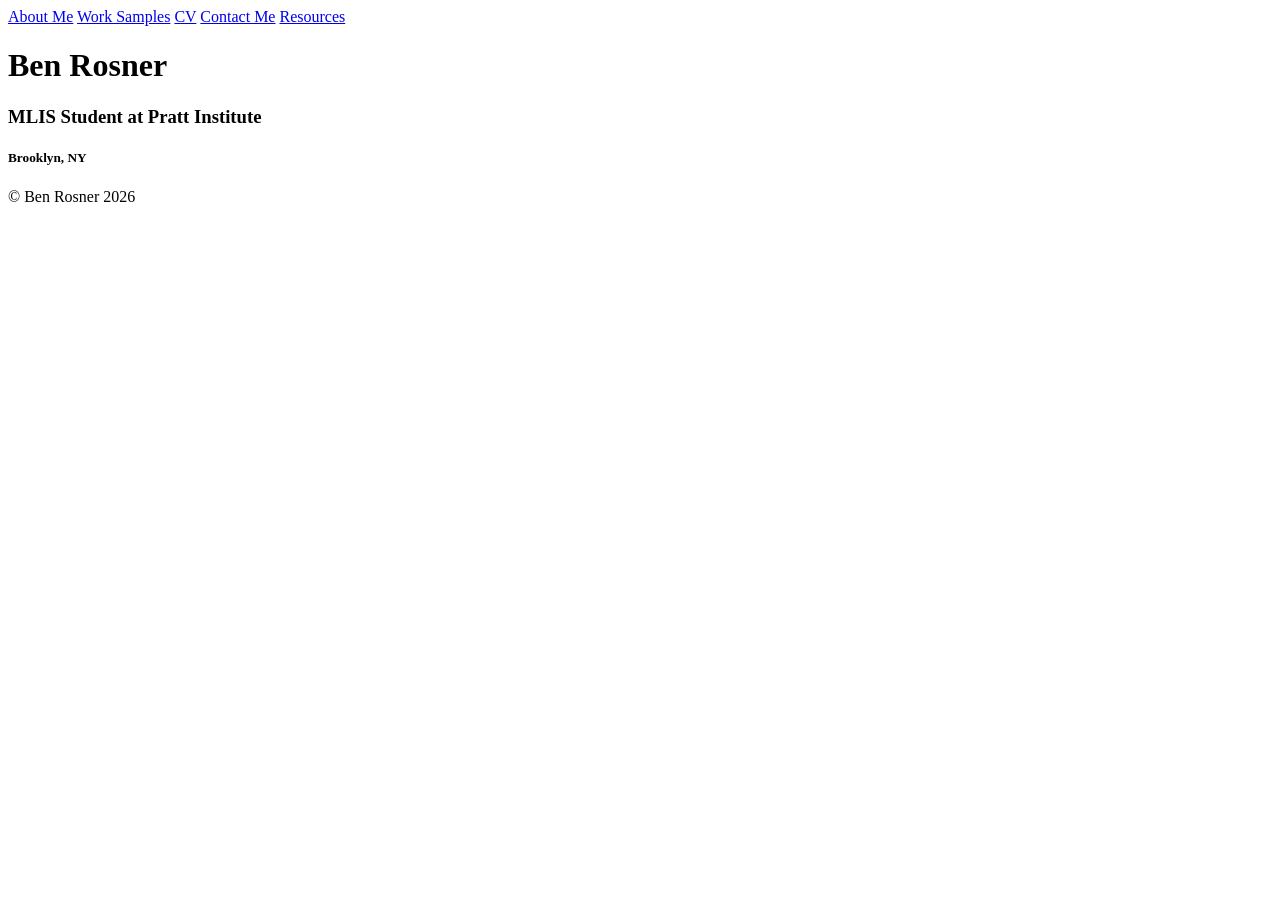
==== index.html @ 16af555c "Add files via upload" ====
<!DOCTYPE html>
<html lang="en">
    <head>
        <meta charset="UTF-8" />
        <title>Ben Rosner's MLIS Portfolio</title>
        <link href="styles.css" rel="stylesheet" type="text/css">
        <link rel="preconnect" href="https://fonts.googleapis.com">
        <link rel="preconnect" href="https://fonts.gstatic.com" crossorigin>
        <link href="https://fonts.googleapis.com/css2?family=Montserrat:ital,wght@0,100..900;1,100..900&display=swap" rel="stylesheet">
    </head>
    <body>
        <main class="main-page">
          <nav class="nav-bar">
              <a href="/about.html">About Me</a>
              <a href="#">Work Samples</a>
              <a href="#">CV</a>
              <a href="#">Contact Me</a>
              <a href="resources.html">Resources</a>
            </nav>
          <h1 class="text">Ben Rosner</h1>
          <h3 class="text">MLIS Student at Pratt Institute</h3>
          <div class="img-headshot">
          </div>
          <h5 class="text">Brooklyn, NY</h5>
        </main>
      <p class="text">&copy; Ben Rosner 2026</p>
    </body>
</html>
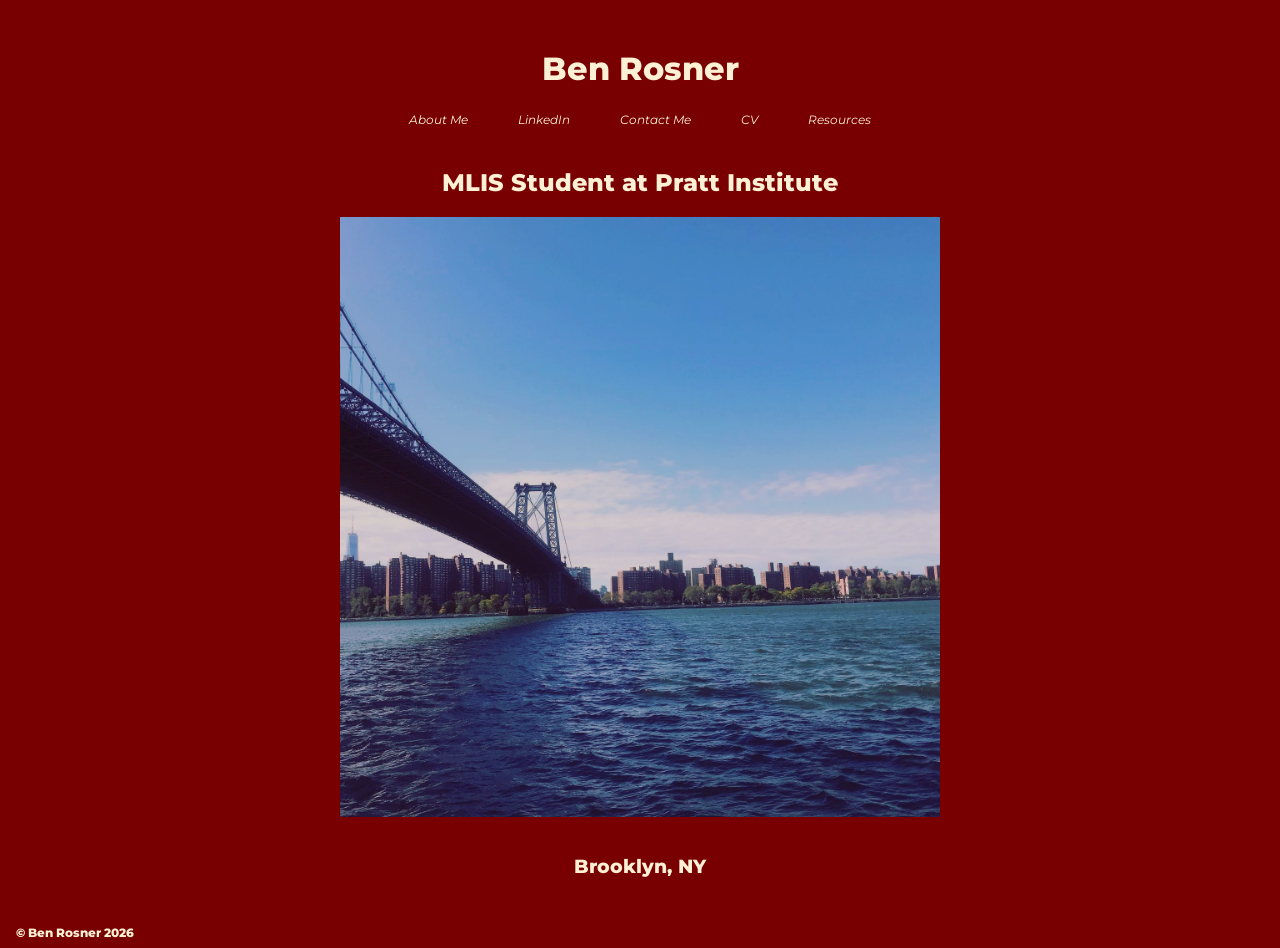
==== commit cb5b8f40: "Refactor index.html structure and content" ====
--- a/index.html
+++ b/index.html
@@ -1,28 +1,32 @@
-<!DOCTYPE html>
+<!doctype html>
 <html lang="en">
     <head>
         <meta charset="UTF-8" />
         <title>Ben Rosner's MLIS Portfolio</title>
-        <link href="styles.css" rel="stylesheet" type="text/css">
-        <link rel="preconnect" href="https://fonts.googleapis.com">
-        <link rel="preconnect" href="https://fonts.gstatic.com" crossorigin>
-        <link href="https://fonts.googleapis.com/css2?family=Montserrat:ital,wght@0,100..900;1,100..900&display=swap" rel="stylesheet">
+        <link href="styles.css" rel="stylesheet" type="text/css" />
+        <link rel="preconnect" href="https://fonts.googleapis.com" />
+        <link rel="preconnect" href="https://fonts.gstatic.com" crossorigin />
+        <link
+            href="https://fonts.googleapis.com/css2?family=Montserrat:ital,wght@0,100..900;1,100..900&display=swap"
+            rel="stylesheet" />
     </head>
     <body>
         <main class="main-page">
-          <nav class="nav-bar">
-              <a href="/about.html">About Me</a>
-              <a href="#">Work Samples</a>
-              <a href="#">CV</a>
-              <a href="#">Contact Me</a>
-              <a href="resources.html">Resources</a>
+            <h1 class="text">Ben Rosner</h1>
+            <nav class="nav-bar">
+                <a href="about.html">About Me</a>
+                <a href="https://www.linkedin.com/in/benrosner/">LinkedIn</a>
+                <a href="mailto:brosner@pratt.edu" target="_blank">Contact Me</a>
+                <a href="resume.html">CV</a>
+                <a href="resources.html">Resources</a>
             </nav>
-          <h1 class="text">Ben Rosner</h1>
-          <h3 class="text">MLIS Student at Pratt Institute</h3>
-          <div class="img-headshot">
-          </div>
-          <h5 class="text">Brooklyn, NY</h5>
+            <h2 class="text">MLIS Student at Pratt Institute</h2>
+            <img
+                class="img-domino"
+                src="Domino_Park.jpg"
+                alt="A picture of a blue river and an iron bridge crossing the river. On the other side of the river, there are tall buildings" />
+            <h3 class="text">Brooklyn, NY</h3>
         </main>
-      <p class="text">&copy; Ben Rosner 2026</p>
+        <p class="text" id="copyright">&copy; Ben Rosner 2026</p>
     </body>
 </html>
--- a/styles.css
+++ b/styles.css
@@ -0,0 +1,66 @@
+* {
+    background-color: #780000;
+    color: #fdf0d5;
+}
+
+.main-page {
+    display: flex;
+    flex-direction: column;
+}
+
+.nav-bar {
+    align-self: center;
+}
+
+a {
+    text-decoration: none;
+    font-size: 12px;
+    font-family: "Montserrat", sans-serif;
+    font-optical-sizing: auto;
+    font-weight: 400;
+    font-style: oblique;
+    margin: 1.8vw;
+}
+
+.text {
+    font-family: "Montserrat", sans-serif;
+    font-weight: 800;
+    align-self: center;
+    padding-top: 20px;
+}
+
+.img-domino {
+    align-self: center;
+    background-size: cover;
+    background-repeat: no-repeat;
+    opacity: 80%;
+    width: 600px;
+    height: 600px;
+}
+
+#copyright {
+    font-size: 12px;
+    margin: inherit;
+}
+
+#about-me-first-pgh,
+#info-tech-text {
+    font-size: 18px;
+    align-self: flex-start;
+}
+
+ul {
+    text-decoration-line: underline;
+    list-style-type: lower-roman;
+}
+
+#pratt-link {
+    font-style: normal;
+    font-weight: 600;
+    font-size: 14px;
+    margin: 0 auto;
+}
+
+#resources-list {
+    list-style-type: circle;
+}
